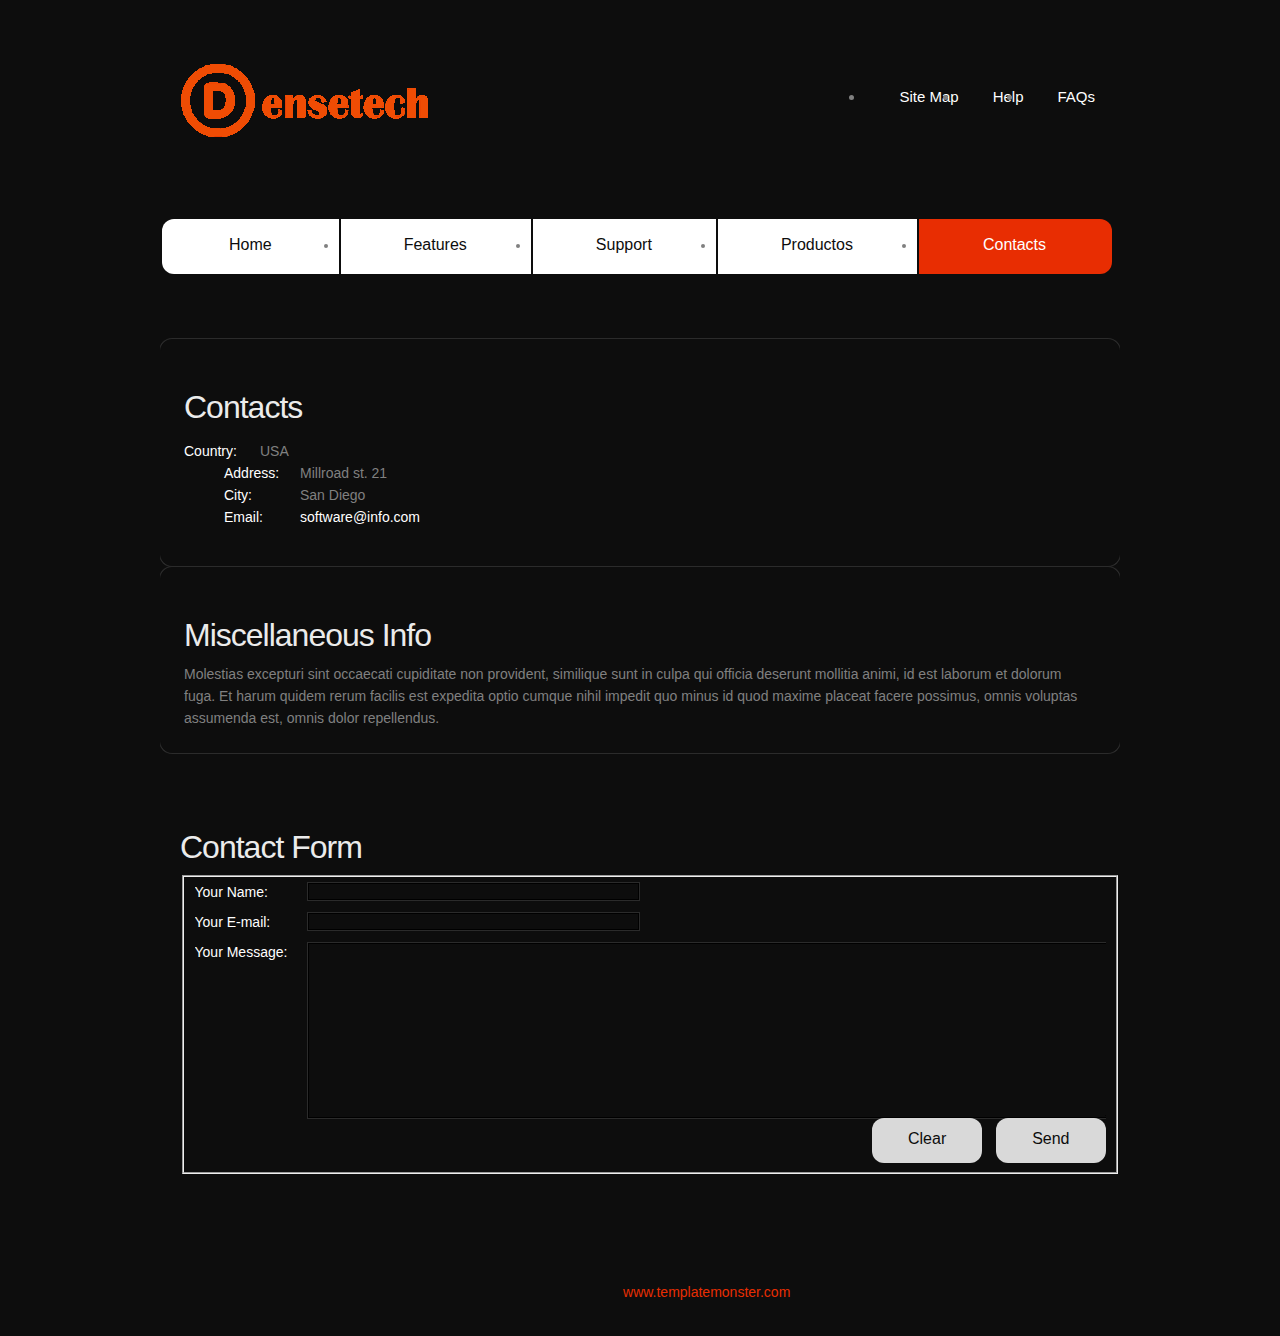
==== contacts.html @ 4c0a95b4 "" ====
﻿<!DOCTYPE html>
<html lang="en">
	<head>
		<title></title>
		<meta charset="utf-8">
		<link rel="stylesheet" href="css/reset.css" type="text/css" media="screen">
		<link rel="stylesheet" href="css/style.css" type="text/css" media="screen">
		<link rel="stylesheet" href="css/grid.css" type="text/css" media="screen">
		<script src="js/jquery-1.6.3.min.js" type="text/javascript"></script>
		<script src="js/cufon-yui.js" type="text/javascript"></script>
		<script src="js/cufon-replace.js" type="text/javascript"></script>
		<script src="js/Mate_400.font.js" type="text/javascript"></script>
		<script src="js/FF-cash.js" type="text/javascript"></script>
		<!--[if lt IE 7]>
		<div style=' clear: both; text-align:center; position: relative;'>
			<a href="http://windows.microsoft.com/en-US/internet-explorer/products/ie/home?ocid=ie6_countdown_bannercode">
				<img src="http://storage.ie6countdown.com/assets/100/images/banners/warning_bar_0000_us.jpg" border="0" height="42" width="820" alt="You are using an outdated browser. For a faster, safer browsing experience, upgrade for free today." />
			</a>
		</div>
		<![endif]-->
		<!--[if lt IE 9]>
			<script type="text/javascript" src="js/html5.js"></script>
			<link rel="stylesheet" href="css/ie.css" type="text/css" media="screen">
		<![endif]-->
	</head>
	<body id="page5">
		<div class="extra">
			<div class="main">
<!--==============================header=================================-->
				<header>
					<div class="wrapper p4">
						<h1><a href="index.html">Software</a></h1>
						<ul class="list-services">
							<li><a href="#">Site Map</a></li>
							<li><a href="#">Help</a></li>
							<li><a href="#">FAQs</a></li>
						</ul>
					</div>
					<nav>
						<ul class="menu">
							<li><a href="index.html">Home</a></li>
							<li><a href="features.html">Features</a></li>
							<li><a href="support.html">Support</a></li>
							<li><a href="downloads.html">Productos</a></li>
							<li class="last active"><a href="contacts.html">Contacts</a></li>
						</ul>
					</nav>
				</header>
<!--==============================content================================-->
				<section id="content">
					<div class="container_12">
						<div class="wrapper p4">
							<article class="grid_4">
								<div class="box">
									<div class="padding">
										<h3 class="p1">Contacts</h3>
										<dl>
											<dt><span>Country:</span>USA</dt>
											<dd><span>Address:</span>Millroad st. 21</dd>
											<dd><span>City:</span>San Diego</dd>
											<dd><span>Email:</span><a class="link" href="#">software@info.com</a></dd>
										</dl>
									</div>
								</div>
							</article>
							<article class="grid_8">
								<div class="box">
									<div class="padding">
										<h3 class="p1">Miscellaneous Info</h3>
										Molestias excepturi sint occaecati cupiditate non provident, similique sunt in culpa qui officia deserunt mollitia animi, id est laborum et dolorum fuga. Et harum quidem rerum facilis est expedita optio cumque nihil impedit quo minus id quod maxime placeat facere possimus, omnis voluptas assumenda est, omnis dolor repellendus.
									</div>
								</div>
							</article>
						</div>
						<div class="wrapper">
							<article class="grid_12">
								<div class="indent-left2">
									<h3 class="p1">Contact Form</h3>
									<form id="contact-form" method="post" enctype="multipart/form-data">
										<fieldset>
											  <label><span class="text-form">Your Name:</span><input name="p1" type="text" /></label>
											  <label><span class="text-form">Your E-mail:</span><input name="p2" type="text" /></label>
											  <div class="wrapper">
												<div class="text-form">Your Message:</div>
												<div class="extra-wrap">
													<textarea></textarea>
													<div class="clear"></div>
													<div class="buttons">
														<a class="button" href="#" onClick="document.getElementById('contact-form').reset()">Clear</a>
														<a class="button" href="#" onClick="document.getElementById('contact-form').submit()">Send</a>
													</div>
												</div>
											  </div>
										</fieldset>
									</form>
								</div>
							</article>
						</div>
					</div>
					<div class="block"></div>
				</section>
			</div>
		</div>
<!--==============================footer=================================-->
		<footer>
			<div class="main">
				<div class="inner">
					<p>Superior.com &copy; 2011 </p>
					<p>Website Template by <a class="link" href="http://www.templatemonster.com/" target="_blank" rel="nofollow">www.templatemonster.com</a></p>
				</div>
			</div>
		</footer>
		<script type="text/javascript"> Cufon.now(); </script>
	</body>
</html>
---- css/style.css ----
/* Getting the new tags to behave */
article, aside, audio, canvas, command, datalist, details, embed, figcaption, figure, footer, header, hgroup, keygen, meter, nav, output, progress, section, source, video {display:block;}
mark, rp, rt, ruby, summary, time {display:inline;}

/* Global properties ======================================================== */
html {width:100%;}

body { 	 
    font-family:Arial, Helvetica, sans-serif;
    font-size:100%; 
    color:#808080;
    min-width:960px;
    background:#0d0d0d;
}

.bg {width:100%; background:url(../images/bg-top.jpg) center 0 no-repeat;}

.main {
    width:960px; 	
    padding:0;
    margin:0 auto;
    font-size:0.875em;
    line-height:1.5714em;
}

a {color:#fff; outline:none;}
a:hover {text-decoration:none;}

.col-1, .col-2 {float:left;}

.wrapper {width:100%; overflow:hidden;}
.wrapper-slider{width:100%; overflow:hidden; position: relative; padding-left: 150px;}
.extra-wrap {overflow:hidden;}

p {margin-bottom:18px;}
.p1 {margin-bottom:8px;}
.p2 {margin-bottom:15px;}
.p3 {margin-bottom:30px;}
.p4 {margin-bottom:42px;}
.p5 {margin-bottom:50px;}

.reg {text-transform:uppercase;}

.fleft {float:left;}
.fright {float:right;}

.alignright {text-align:right;}
.aligncenter {text-align:center;}

.it {font-style:italic;}

.color-1 {color:#fff;}
.color-2 {color:#000;}
.color-3 {color:#666;}

/*********************************boxes**********************************/
.indent {padding:20px 10px 0 0;}
.indent-left {padding-left:15px;}
.indent-left2 {padding-left:20px;}
.indent-right {padding-right:50px;}
.indent-top {padding-top:15px;}
.indent-top2 {padding-top:20px;}

.indent-bot {margin-bottom:20px;}
.indent-bot2 {margin-bottom:30px;}
.indent-bot3 {margin-bottom:45px;}

.prev-indent-bot {margin-bottom:10px;}
.img-indent-bot {margin-bottom:25px;}
.margin-bot {margin-bottom:35px;}

.img-indent {float:left; margin:0 25px 0px 0;}	
.img-indent2 {float:left; margin:0 40px 0px 0;}	
.img-indent-r {float:right; margin:0 0px 0px 40px;}	

.buttons a:hover {cursor:pointer;}

.menu a,
.list-1 a,
.list-2 a,
.list-services a,
.link,
.link-2,
.button,
h1 a {text-decoration:none;}	

/*********************************header*************************************/
header {
    width:100%;
    position:relative; 
    z-index:2;
}

h1 {
    padding:44px 0 0 25px; 
    position:relative;
    float:left;
}
h1 a {
    display:block; 
    width:288px;
    height:117px;
    text-indent:-9999em;
    margin-left: -20px;
    margin-top: -30px;
    background:url(../images/logo.png) 0 0 no-repeat;
}

.list-services {
    padding:66px 25px 0 0;
    float:right;
}
.list-services li {
    float:left; 
    padding:0 0 0 34px;
    font-size:15px;
    line-height:1.2em;
}
.list-services a:hover {text-decoration:underline;}

/***** menu *****/
.menu {
    padding:0 0 0 0; 
    width:100%;
    overflow:hidden;
}
#page1 .menu {margin-bottom:50px;}
.menu li {
    float:left; 
    position:relative;
    padding-left:2px;
    background:url(../images/menu-spacer.gif) left top no-repeat;
}
.menu li:first-child {background:none;}
.menu li a {
    display:block;
    height:55px; 
    font-size:16px; 
    line-height:51px; 
    padding:0 64px 0 63px; 
    color:#0d0d0d; 
    background:url(../images/menu-a.png) left bottom repeat-x #fff;
}
.menu li:first-child > a {border-radius:12px 0 0 12px; padding:0 67px;}
.menu li.last > a {border-radius:0 12px 12px 0; padding:0 66px 0 64px; }
.menu li.active a,
.menu > li > a:hover {
    background-position:left top; 
    background-color:#e82d02;
    color:#fff;
}

/***** slider *****/

.slider-wrapper {
    width:523px;
    height:337px;
    padding:22px 0 0 107px;
    background:url(../images/slider-bg.png) 0 0 no-repeat;
    overflow:hidden;
    position:relative;
    z-index:1;
    float:left;
    margin:0 40px 0 2px;
}
.slider {
    position:relative;
    width:425px;
    height:267px;
}
.items {display:none;}

.next,
.prev {
    display:block;
    width:36px;
    height:36px;
    cursor:pointer;
    position:absolute;
    z-index:99;
    top:135px;
}
.next {
    background:url(../images/slider-next.png) 0 0 no-repeat;
    right:11px;
}
.prev {
    background:url(../images/slider-prev.png) 0 0 no-repeat;
    left:21px;
}

.title-1 {
    display:block;
    font-size:53px;
    line-height:1.2em;
    color:#ec4003;
    text-transform:uppercase;
    margin-bottom:-10px;
}
.title-2 {
    display:block;
    font-size:32px;
    line-height:1.2em;
    color:#e7e7e7;
    margin-bottom:17px;
    letter-spacing:-1px;
}

/*********************************content*************************************/
#content {
    width:100%; 
    padding:50px 0 50px;
    position:relative;
    z-index:1;
}
#page1 #content,
#page3 #content{padding:33px 0 50px;}

.spacer-1 {
    width:100%; 
    background:url(../images/pic-1.gif) 217px 0 repeat-y;
}

h2 {
    font-size:35px; 
    line-height:1.2em; 
    margin-bottom:-10px;
    color:#eb3c03;
    text-transform:uppercase;
    letter-spacing:-2px;
}
h3 {
    font-size:32px; 
    line-height:1.218em; 
    color:#ebebeb;
    font-weight:normal;
    letter-spacing:-1px;
    margin-bottom:12px;
}
h6 {color:#fff; font-weight:normal;}

.border-bot {
    width:100%; 
    padding-bottom:18px; 
    background:url(../images/pic-1.gif) 0 bottom repeat-x;
}

.box {
    position:relative;
    overflow:hidden;
    border:1px solid #0d0d0d;
    background:url(../images/box-tail.gif) 0 0 repeat-x #0d0d0d;
    border-radius:12px;
    margin:1px 0;
    box-shadow: 0px 0px 0px 1px #2b2b2b;
    -moz-box-shadow: 0px 0px 0px 1px #2b2b2b;
    -webkit-box-shadow: 0px 0px 0px 1px #2b2b2b;
}
.box .padding {padding:23px 40px 23px 23px;}
#page2 .box .padding {padding:23px 15px 23px 23px;}
#page5 .box .padding {padding:16px 40px 23px 23px;}

.box-2 {
    overflow:hidden;
    border:1px solid #0d0d0d;
    background:#0d0d0d;
    border-radius:12px;
    margin:1px 0;
    box-shadow: 0px 0px 0px 1px #2b2b2b;
    -moz-box-shadow: 0px 0px 0px 1px #2b2b2b;
    -webkit-box-shadow: 0px 0px 0px 1px #2b2b2b;
}
.box-2 .padding {padding:13px 23px 20px;}
#page3 .box-2 .padding {padding:13px 13px 20px 23px;}

blockquote {
    width:100%;
    background:url(../images/quote.png) 0 0 no-repeat;
}
blockquote .padding-left {padding-left:40px;}

.numb {
    display:block;
    width:72px;
    overflow:hidden;
    font-size:50px;
    line-height:72px;
    color:#202020;
    background:url(../images/numb-tail.gif) 0 0 repeat-x #d9d9d9;
    border-radius:12px;
    text-align:center;
    float:left;
    margin-right:25px;
}

.button {
    display:inline-block; 
    padding:5px 36px 8px;
    font-size:16px;
    line-height:2em;
    color:#0d0d0d; 
    background:url(../images/button-tail.gif) 0 0 repeat-x #d9d9d9;
    cursor:pointer;
    border-radius:12px;
}
.button:hover {color:#fff; background:#ee4704;}

.list-1 li {
    line-height:20px; 
    padding:5px 0 5px 15px; 
    background:url(../images/marker-2.gif) 0 10px no-repeat;
}
.list-1 li a {display:inline-block;}
.list-1 li a:hover {text-decoration:underline;}

.list-2 li {
    font-size:14px; 
    line-height:24px; 
    padding:0px; 
    background:url(../images/pic-1.gif) 0 bottom repeat-x;
}
.list-2 li a {
    display:block; 
    color:#1799cf; 
    padding-left:12px; 
    background:url(../images/marker-1.gif) 0 10px no-repeat;
}
.list-2 li a:hover {color:#fff;}
.list-2 .last-item {background:none;}

.link:hover {text-decoration:underline;} 

.link-1 {
    display:block; 
    width:13px;
    height:20px;
    cursor:pointer;
    background:url(../images/marker-1.png) left top no-repeat;
    position:absolute;
    right:23px;
    bottom:36px;
    z-index:9;
}
.link-1:hover {background-position:left bottom;} 

.link-2 {
    display:inline-block; 
    padding-left:15px;
    cursor:pointer;
    background:url(../images/marker-2.gif) 0 6px no-repeat;
}
.link-2:hover {text-decoration:underline;} 

.text-1 {font-size:14px;} 
.text-2 {font-size:14px; line-height:1.285em;}  

dl {color:#808080;}
dl span {float:left; width:76px; color:#fff;}

/***** contact form *****/
#contact-form {display:block;}
#contact-form label {
    display:block; 
    height:30px; 
    overflow:hidden;
}
#contact-form input {
    float:left; 
    width:309px; 
    font-size:12px; 
    line-height:1.25em;
    color:#fff;
    padding:0px 10px; 
    margin:1px 0 0 1px; 
    font-family:Arial, Helvetica, sans-serif; 
    border:1px solid #000; 
    background:#0d0d0d;
    box-shadow: 0px 0px 0px 1px #2b2b2b;
    -moz-box-shadow: 0px 0px 0px 1px #2b2b2b;
    -webkit-box-shadow: 0px 0px 0px 1px #2b2b2b;
    outline:none;
}
#contact-form textarea {
    float:left;
    height:169px; 
    width:784px; 
    font-size:12px; 
    line-height:1.25em;
    color:#fff;
    padding:2px 10px; 
    margin:1px 0 0 1px; 
    font-family:Arial, Helvetica, sans-serif; 
    border:1px solid #000; 
    background:#0d0d0d;
    box-shadow: 0px 0px 0px 1px #2b2b2b;
    -moz-box-shadow: 0px 0px 0px 1px #2b2b2b;
    -webkit-box-shadow: 0px 0px 0px 1px #2b2b2b;
    overflow:auto;
    outline:none;
}
.text-form {
    float:left; 
    display:block; 
    font-size:14px;
    line-height:1.5em;
    width:112px; 
    color:#fff;
    font-family:Arial, Helvetica, sans-serif;
}

.buttons {padding:16px 0 0 0; text-align:right;}
.buttons a {margin-left:10px;}	

/****************************footer************************/
footer {
    width:100%; 
    height:112px;
    color:#0d0d0d;
    /*background:url(../images/footer-tail.gif;*/
    background:url(../images/bg-top.jpg) center top repeat-x;
    text-align:center;
    position:relative;
    z-index:99;
    overflow:hidden;
}
footer a {color:#e82d02;}
footer p {margin:0;}
footer .inner {padding-top:35px;}


/*********extra***********/
.block {height:112px;}
.extra {
    min-height:100%; 
    height:auto !important; 
    height:100%; 
    margin: 0 auto -112px; 
    position:relative;
    overflow:hidden;
    background:url(../images/bg.jpg) center top no-repeat;
} 
html, body {height:100%;}
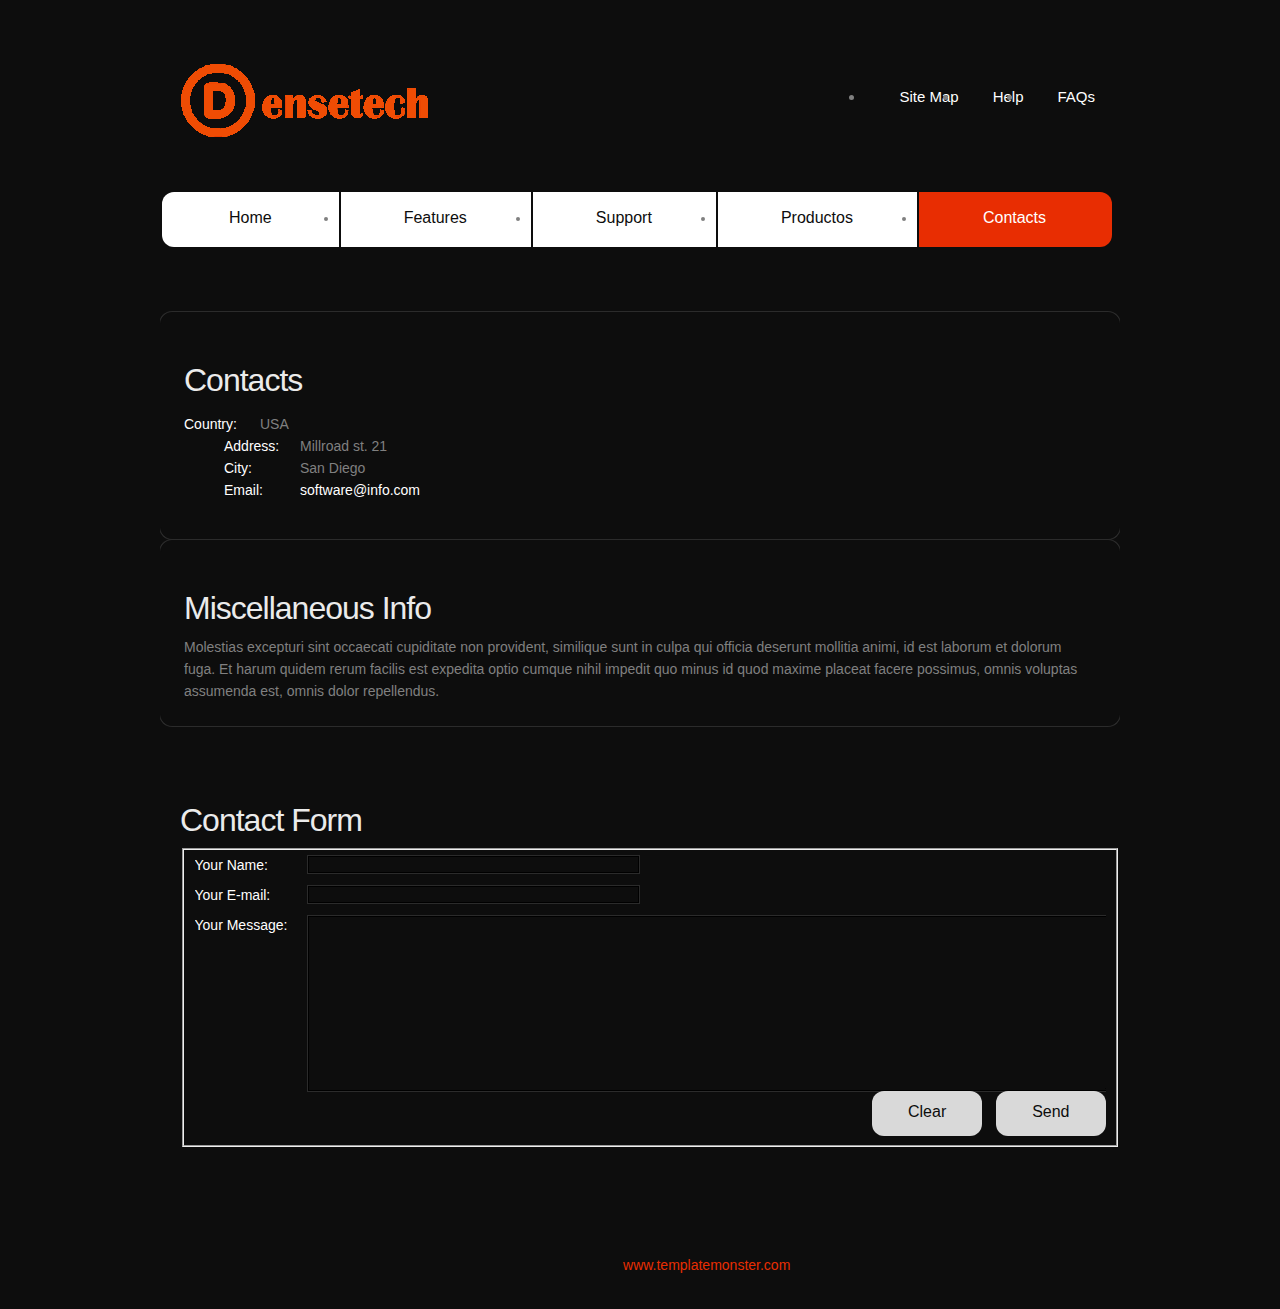
==== commit b1c5aa87: "" ====
--- a/contacts.html
+++ b/contacts.html
@@ -28,8 +28,8 @@
 			<div class="main">
 <!--==============================header=================================-->
 				<header>
-					<div class="wrapper p4">
-						<h1><a href="index.html">Software</a></h1>
+					<div class="wrapper p2">
+						<h1><a href="index.html" id="logo">Software</a></h1>
 						<ul class="list-services">
 							<li><a href="#">Site Map</a></li>
 							<li><a href="#">Help</a></li>
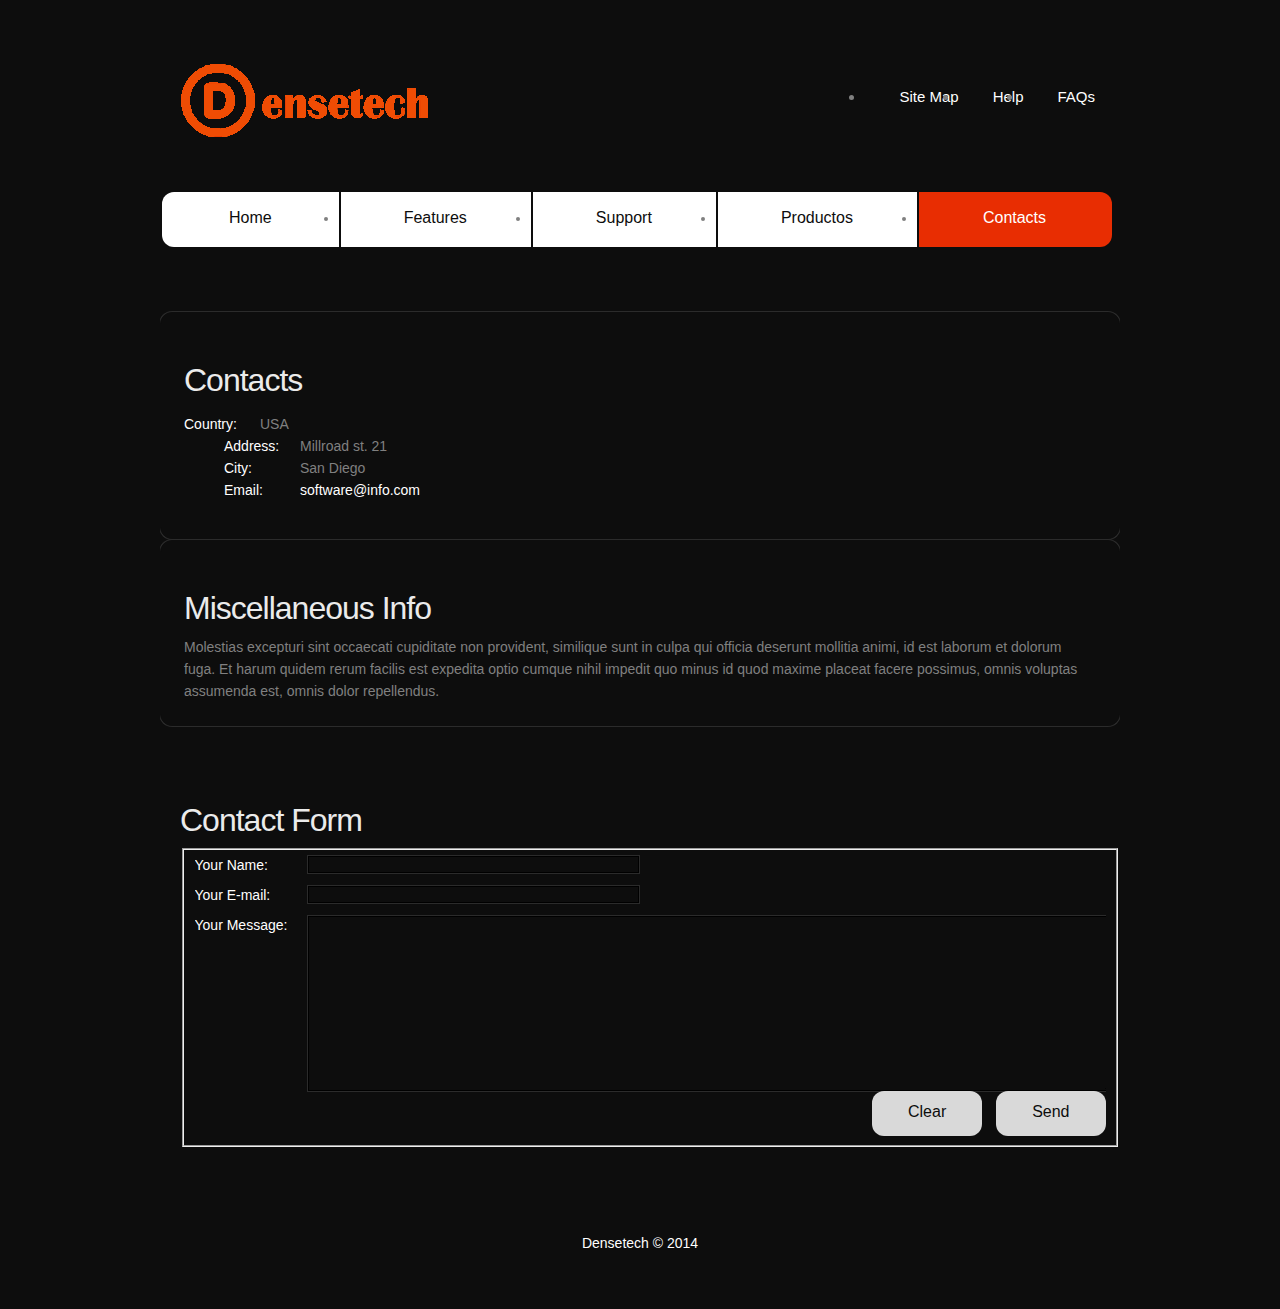
==== commit ca31be76: "" ====
--- a/contacts.html
+++ b/contacts.html
@@ -105,8 +105,7 @@
 		<footer>
 			<div class="main">
 				<div class="inner">
-					<p>Superior.com &copy; 2011 </p>
-					<p>Website Template by <a class="link" href="http://www.templatemonster.com/" target="_blank" rel="nofollow">www.templatemonster.com</a></p>
+					<p style="color:white">Densetech &copy; 2014 </p>
 				</div>
 			</div>
 		</footer>
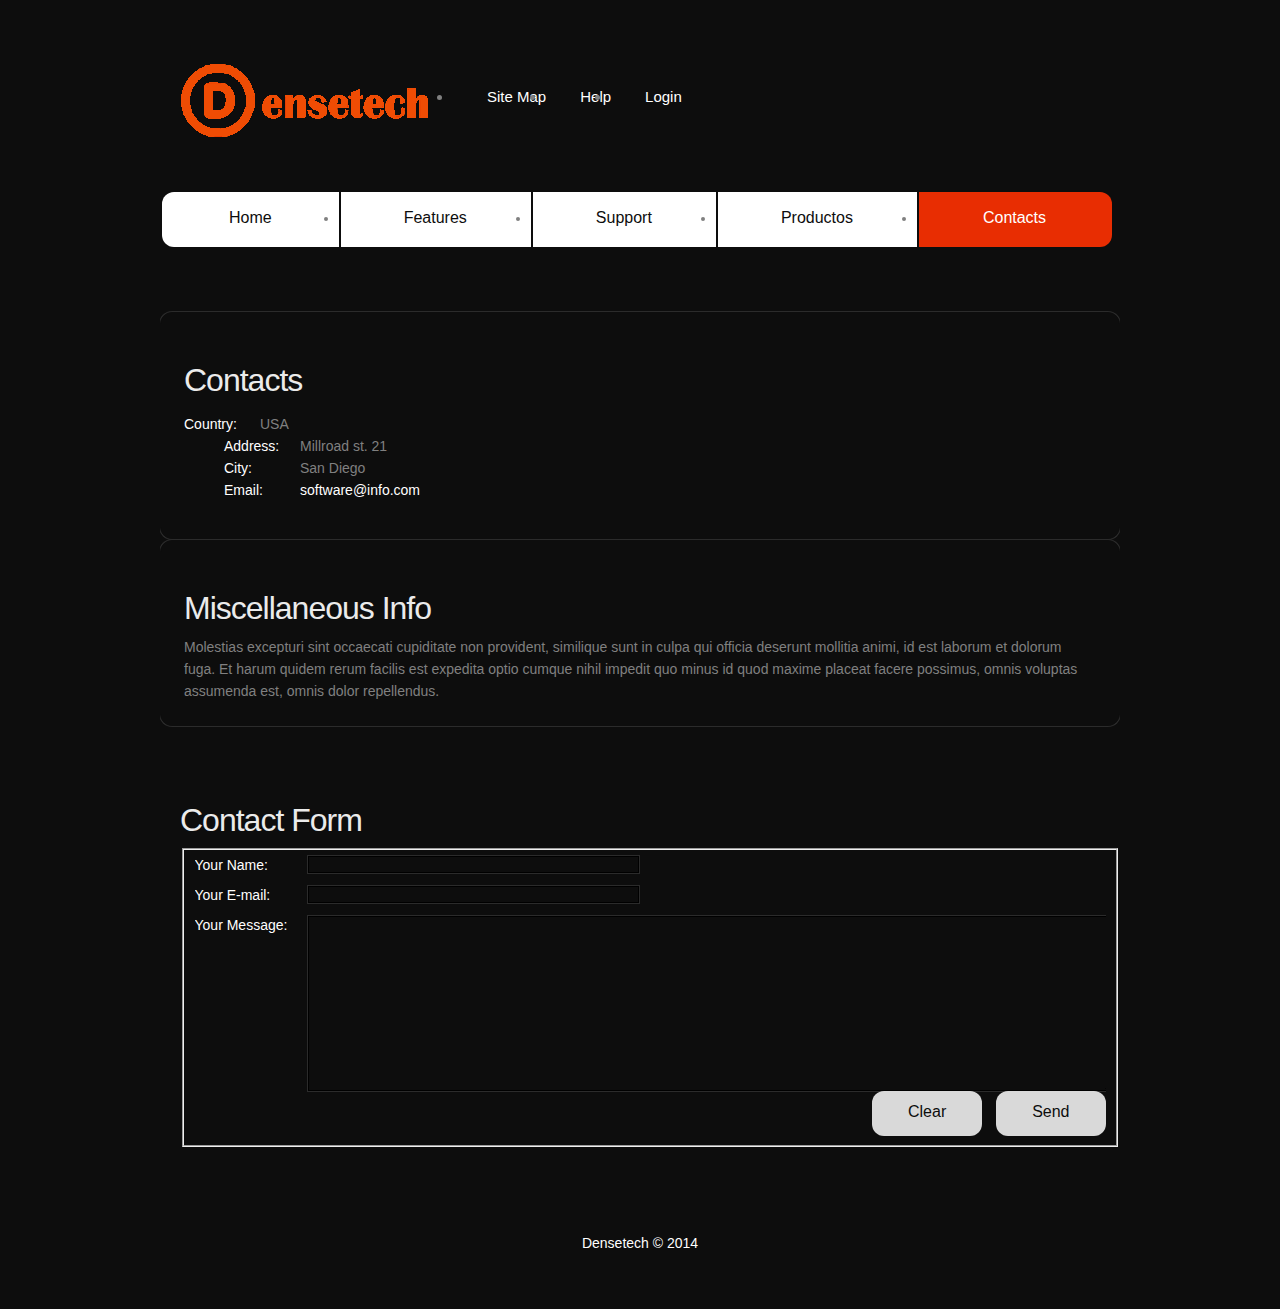
==== commit e4e705eb: "" ====
--- a/contacts.html
+++ b/contacts.html
@@ -33,7 +33,7 @@
 						<ul class="list-services">
 							<li><a href="#">Site Map</a></li>
 							<li><a href="#">Help</a></li>
-							<li><a href="#">FAQs</a></li>
+                                                        <li><a href="login.html">Login</a></li>
 						</ul>
 					</div>
 					<nav>
--- a/css/style.css
+++ b/css/style.css
@@ -96,7 +96,7 @@
     position:relative;
     float:left;
 }
-h1 a {
+#logo {
     display:block; 
     width:288px;
     height:117px;
@@ -108,7 +108,7 @@
 
 .list-services {
     padding:66px 25px 0 0;
-    float:right;
+    float:left;
 }
 .list-services li {
     float:left; 
@@ -116,7 +116,7 @@
     font-size:15px;
     line-height:1.2em;
 }
-.list-services a:hover {text-decoration:underline;}
+/*.list-services a:hover {text-decoration:underline;}*/
 
 /***** menu *****/
 .menu {
@@ -168,6 +168,9 @@
     width:425px;
     height:267px;
 }
+#slideshow{
+    padding-left: 150px;
+}
 .items {display:none;}
 
 .next,
@@ -311,7 +314,7 @@
     background:url(../images/marker-2.gif) 0 10px no-repeat;
 }
 .list-1 li a {display:inline-block;}
-.list-1 li a:hover {text-decoration:underline;}
+/*.list-1 li a:hover {text-decoration:underline;}*/
 
 .list-2 li {
     font-size:14px; 
@@ -328,7 +331,7 @@
 .list-2 li a:hover {color:#fff;}
 .list-2 .last-item {background:none;}
 
-.link:hover {text-decoration:underline;} 
+/*.link:hover {text-decoration:underline;} */
 
 .link-1 {
     display:block; 
@@ -349,7 +352,7 @@
     cursor:pointer;
     background:url(../images/marker-2.gif) 0 6px no-repeat;
 }
-.link-2:hover {text-decoration:underline;} 
+/*.link-2:hover {text-decoration:underline;} */
 
 .text-1 {font-size:14px;} 
 .text-2 {font-size:14px; line-height:1.285em;}  
@@ -440,3 +443,161 @@
     background:url(../images/bg.jpg) center top no-repeat;
 } 
 html, body {height:100%;}
+
+#imagen_productos{
+    width: 50%;
+    height: 50%;
+    border-top-left-radius: 25px;
+    border-bottom-right-radius: 12px;
+    position:absolute;
+    right: 0px;
+    bottom: 0px;
+}
+#imagen_unarticulo{
+    border-top-left-radius: 25px;
+    border-bottom-right-radius: 12px;
+    position:absolute;
+    right: 0px;
+    bottom: 0px;
+}
+#articulos{
+    margin-bottom: 15px;
+}
+.nombreArticulo{
+    color:#ED5100;
+    padding-left:25px;
+    padding-top:10px;
+}
+.precioArticulo{
+    position:absolute;
+    top:35px;
+    right:35px;
+    padding-left:25px;
+}
+.estrellaArticulos{
+    
+    position:absolute;
+    top:95px;
+    right:35px;
+    padding-left:25px;
+}
+.descripcionArticulo{
+    height: 175px;
+    width: 450px;
+    position: absolute;
+    bottom: 90px;
+    left : 25px;
+    
+}
+/* Estrellas de valoración
+----------------------------------------------- */
+.val-fieldset {
+    width:100px;
+    border:none;
+    font-weight:bold;
+    font-size:12px;
+}
+.valoracion {
+    width: 100px;
+    height: 21px;
+    display: block;
+    background:url(http://lh5.googleusercontent.com/-Sp-iHFztZdc/UVD89O9oM1I/AAAAAAAAEU0/Xh-FBDaWyJY/s000/estrellas.png) 0 0 no-repeat;
+}
+.val-0 {background-position: -100px -0;}
+.val-5 {background-position: -81px -21px;}
+.val-10 {background-position: -81px 0;}
+.val-15 {background-position: -61px -21px;}
+.val-20 {background-position: -60px 0;}
+.val-25 {background-position: -40px -21px;}
+.val-30 {background-position: -40px 0;}
+.val-35 {background-position: -21px -21px;}
+.val-40 {background-position: -21px 0;} 
+.val-45 {background-position: 0 -21px;}
+.val-50 {background-position: 0 0;}
+
+
+#carrito{
+    z-index : 10;
+    position: fixed;
+    top:0px;
+    right: 0px;
+    border-bottom-left-radius: 15px;
+    background: #F06B10;
+    opacity: .92;
+    width: 91px;
+    height: 86px;
+}
+#logo_carrito{
+    position: fixed;
+    top:0px;
+    right: 0px;
+    border-bottom-left-radius: 15px;
+}
+#botones_carrito{
+    visibility:hidden;
+}
+#datos_carrito{
+    visibility:hidden;
+}
+#carrito:hover{
+    width: 375px;
+    height: 500px;
+}
+#carrito:hover #logo_carrito{
+    top : 414px;
+    right: 283px;
+    border-top-right-radius: 15px;
+}
+#carrito:hover  #botones_carrito{
+    visibility:visible;
+    position: absolute;
+    bottom: 15px;
+    left:60px;
+}
+#carrito:hover  #datos_carrito{
+    visibility:visible;
+    position: absolute;
+    top:10px;
+    left: 75px;
+}
+#carrito  #tabla_articulos{
+visibility: hidden;
+}
+#carrito:hover  #tabla_articulos{
+visibility: visible;
+}
+#carrito:hover #logo_carrito{
+    visibility: hidden;
+}
+#tabla_articulos{
+    color:white;
+    margin:auto;
+    border: 5px;
+    text-align: center; 
+}
+#tabla_articulos tbody tr th{
+    border-bottom: 3px solid white;
+    padding:5px;
+    color:black;
+}
+#tabla_articulos tbody tr td {
+    border-bottom: 1px solid white;
+    padding:5px;
+    
+}
+#tabla_articulos tbody tr td #Total_tabla{
+    padding:5px;
+}
+#ponerArticulos{
+    position:absolute;
+    top: 85px;
+    left:45px;
+    width: 300px;
+    height: 300px;  
+}
+#borrarArticulo{
+    color: red;
+    text-decoration:none;
+}
+
+.mover{margin-right: 200px}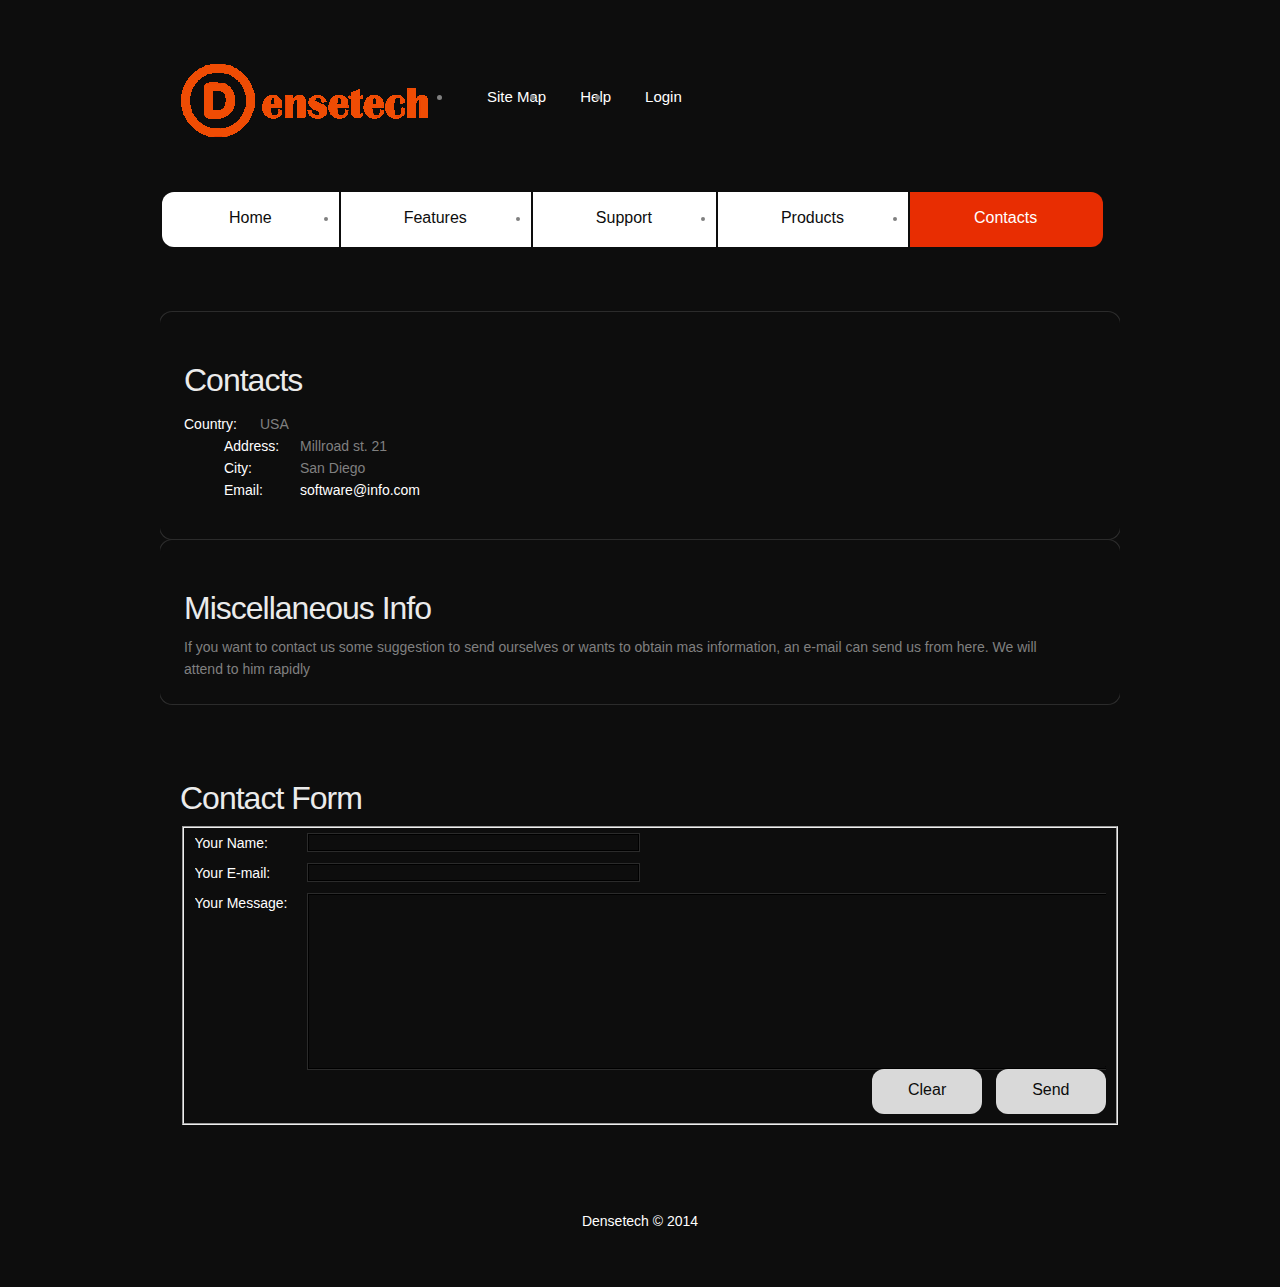
==== commit c3413a6f: "" ====
--- a/contacts.html
+++ b/contacts.html
@@ -41,7 +41,7 @@
 							<li><a href="index.html">Home</a></li>
 							<li><a href="features.html">Features</a></li>
 							<li><a href="support.html">Support</a></li>
-							<li><a href="downloads.html">Productos</a></li>
+							<li><a href="downloads.html">Products</a></li>
 							<li class="last active"><a href="contacts.html">Contacts</a></li>
 						</ul>
 					</nav>
@@ -67,7 +67,7 @@
 								<div class="box">
 									<div class="padding">
 										<h3 class="p1">Miscellaneous Info</h3>
-										Molestias excepturi sint occaecati cupiditate non provident, similique sunt in culpa qui officia deserunt mollitia animi, id est laborum et dolorum fuga. Et harum quidem rerum facilis est expedita optio cumque nihil impedit quo minus id quod maxime placeat facere possimus, omnis voluptas assumenda est, omnis dolor repellendus.
+										If you want to contact us some suggestion to send ourselves or wants to obtain mas information, an e-mail can send us from here. We will attend to him rapidly
 									</div>
 								</div>
 							</article>
